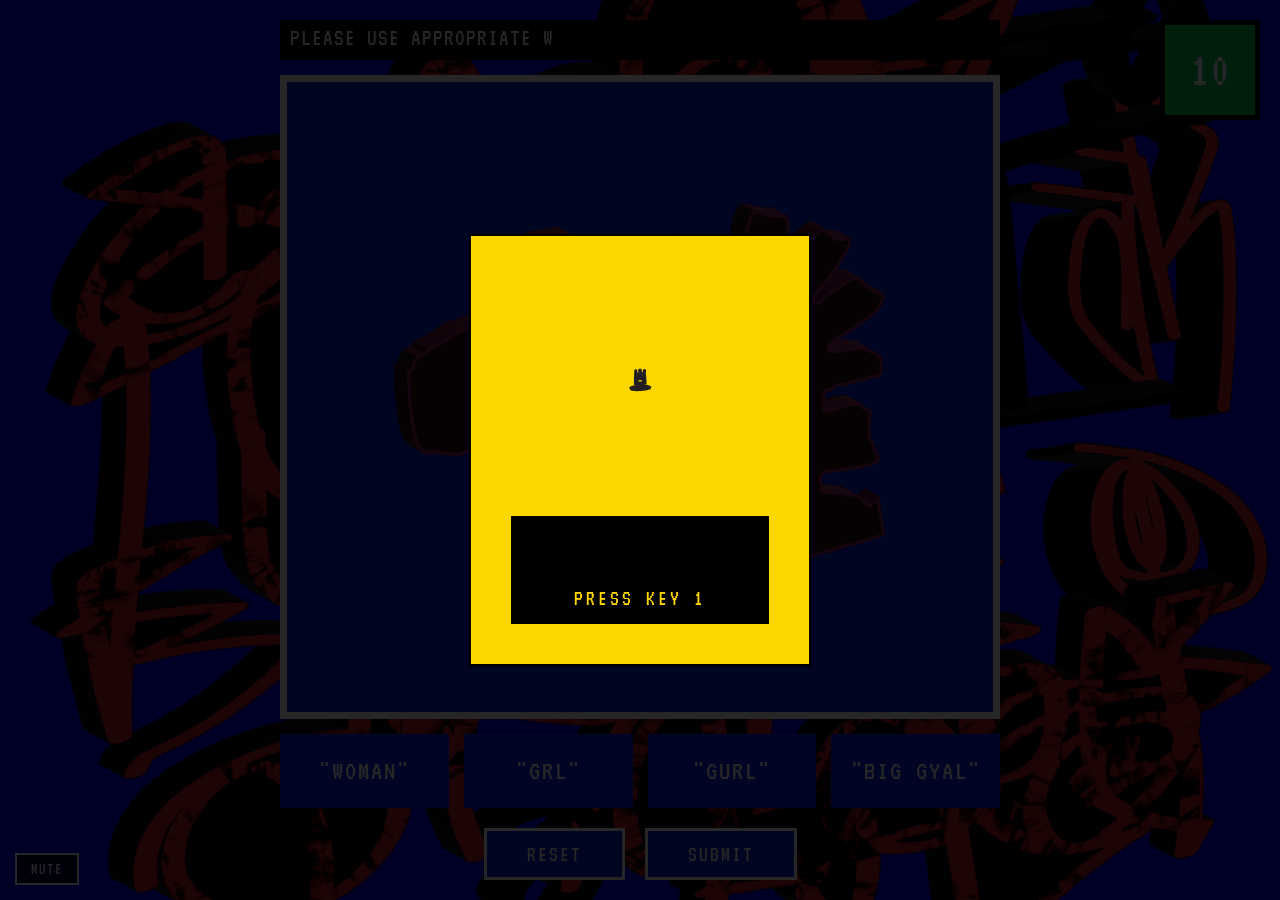
==== index.html @ 316225ae "Add entry screen with 3D1.svg and key 1 to start, remove alert Co-Authored-By: Claude Sonnet 4.6 <no" ====
<!DOCTYPE html>
<html lang="en">
    <head>
        <meta charset="UTF-8">
        <meta name="viewport" content="width=device-width, initial-scale=1.0">
        <title>LAAT LABS PoE</title>

        <!-- VT323 = retro terminal/pixelated font from Google Fonts -->
        <link rel="preconnect" href="https://fonts.googleapis.com">
        <link rel="preconnect" href="https://fonts.gstatic.com" crossorigin>
        <link href="https://fonts.googleapis.com/css2?family=VT323&display=swap" rel="stylesheet">

        <link rel="stylesheet" href="styles.css">
    </head>
    <body>

        <!-- Entry screen — shown on load before how-to-play -->
        <div id="entry-modal" class="modal-overlay active">
            <div class="how-to-play-box floating">
                <img src="./IMAGES/3D1.svg" alt="Enter" class="entry-svg">
                <button id="entry-start" class="htp-continue-btn">
                    <img src="./IMAGES/3.png" alt="Key 1" class="htp-btn-img">
                    PRESS KEY 1
                </button>
            </div>
        </div>

        <!-- Game Over overlay -->
        <div id="game-over" class="modal-overlay">
            <div class="game-over-content">
                <h1>GAME OVER</h1>
                <p>RESTARTING IN <span id="game-over-countdown">4</span>...</p>
                <button id="game-over-enter" class="key2-btn"><img src="./IMAGES/4.png" alt="Key 4" class="key2-btn-img">PRESS KEY 4</button>
            </div>
        </div>

        <!-- Completion survey overlay — shown after Phase 3 -->
        <div id="completion-modal" class="modal-overlay">
            <div class="completion-box">
                <h2>CONGRATULATIONS — YOU HAVE COMPLETED THE TEST</h2>
                <p class="completion-subtitle">What have you experienced? (Select all that apply)</p>
                <label class="completion-check"><input type="checkbox" value="assumptions"> I noticed my assumptions about "appropriate" language</label>
                <label class="completion-check"><input type="checkbox" value="vernacular"> I learned about Afro-Caribbean vernacular expressions</label>
                <label class="completion-check"><input type="checkbox" value="symbols"> I connected ancient symbols to contemporary language</label>
                <label class="completion-check"><input type="checkbox" value="rules"> I experienced how rules can limit meaning</label>
                <label class="completion-check"><input type="checkbox" value="freedom"> I felt the difference between constraint and freedom</label>
                <label class="completion-check"><input type="checkbox" value="other"> Other: <input type="text" id="completion-other" placeholder="Type here..."></label>
                <p class="completion-statement">This is decolonial knowledge creation in practice.</p>
                <p class="completion-statement">Your responses contribute to research on Afro-Caribbean vernacular using Language As Technology.</p>
                <p class="completion-statement">Thank you for participating.</p>
                <p class="completion-citation">— Research conducted under Rhyan Jordan's Language As A Technology dissertation using Mavhunga's theory in "What Do Science, Technology, and Innovation Mean from Africa?" (2017)</p>
                <button id="completion-submit" class="key2-btn"><img src="./IMAGES/2.png" alt="Key 2" class="key2-btn-img">PRESS KEY 2 TO SUBMIT</button>
            </div>
        </div>

        <!-- Restart popup — after completion survey -->
        <div id="restart-modal" class="modal-overlay">
            <div class="how-to-play-box floating">
                <p>PRESS KEY 2 TO RESTART THE GAME</p>
                <button id="restart-enter" class="htp-continue-btn"><img src="./IMAGES/2.png" alt="Key 2" class="htp-btn-img">PRESS KEY 2</button>
            </div>
        </div>

        <!-- Main page container — everything sits inside this blue box -->
        <div class="container">

            <!-- Timer box -->
            <div id="timer-box" class="timer-box">10</div>

            <!-- Typewriter animated heading at the top of the page -->
            <div class="typewriter" id="typewriter"></div>

            <!-- White-bordered image container — empty for now, user will add image later -->
            <div class="image-container" id="image-container">
                <img src="./IMAGES/SYM.8.png" alt="Symbol">
            </div>

            <!-- 4 word choice cells — user selects one to describe the image -->
            <div class="choices" id="choices">
                <div class="cell" data-word="WOMAN">"WOMAN"</div>
                <div class="cell" data-word="GRL">"GRL"</div>
                <div class="cell" data-word="GURL">"GURL"</div>
                <div class="cell" data-word="BIG GYAL">"BIG GYAL"</div>
            </div>

            <!-- Reset and Submit buttons — white outline, no fill -->
            <div class="controls" id="controls">
                <button id="reset">RESET</button>
                <button id="submit">SUBMIT</button>
            </div>

        </div>

        <!-- Transition popup — modal overlay between phases -->
        <div id="transition-modal" class="modal-overlay">
            <div class="how-to-play-box floating">
                <p id="transition-text">PRESS KEY 2 TO CONTINUE</p>
                <button id="transition-enter" class="htp-continue-btn"><img src="./IMAGES/2.png" alt="Key 2" class="htp-btn-img">PRESS KEY 2</button>
            </div>
        </div>

        <!-- "Why?" popup — asks user to explain their choice (all phases) -->
        <div id="why-modal" class="modal-overlay">
            <div class="how-to-play-box" style="position: relative;">
                <h2>WHY?</h2>
                <p id="why-question">WHY DID YOU CHOOSE THIS WORD?</p>
                <div class="why-choices" id="why-choices">
                    <div class="why-cell" data-reason="BECAUSE IT WAS COOL"><img src="./IMAGES/3.png" alt="Key 1" class="why-key-symbol">"BECAUSE IT WAS COOL"</div>
                    <div class="why-cell" data-reason="BECAUSE I LOVE BLACK CULTURE"><img src="./IMAGES/4.png" alt="Key 2" class="why-key-symbol">"BECAUSE I LOVE BLACK CULTURE"</div>
                    <div class="why-cell" data-reason="I SAID WHAT I SAID"><img src="./IMAGES/2.png" alt="Key 3" class="why-key-symbol">"I SAID WHAT I SAID"</div>
                    <div class="why-cell" data-reason="I DON'T GIVE A SHIT"><img src="./IMAGES/1.png" alt="Key 4" class="why-key-symbol">"I DON'T GIVE A SHIT"</div>
                </div>
                <p class="why-controller-hint"><b>DOUBLE PRESS</b> THE SYMBOL TO SUBMIT YOUR CHOICE</p>
                <button id="why-submit" class="htp-continue-btn"><img src="./IMAGES/2.png" alt="Key 2" class="htp-btn-img">DOUBLE PRESS TO SUBMIT</button>
            </div>
        </div>

        <!-- Critique popup — red box, dynamic content based on user's choice + reasoning -->
        <div id="critique-modal" class="modal-overlay">
            <div class="critique-box">
                <p class="critique-heading" id="critique-heading">YOU HAVE BEEN COMPROMISED!</p>
                <div id="critique-body"></div>
                <button id="critique-close" class="key2-btn"><img src="./IMAGES/4.png" alt="Key 4" class="key2-btn-img">PRESS KEY 4</button>
            </div>
        </div>

        <!-- How to Play overlay — shown on page load -->
        <div id="how-to-play" class="modal-overlay">
            <div class="how-to-play-box floating">
                <h2>HOW TO PLAY</h2>
                <p>SELECT THE <b>WORDS</b> YOU <b><u>PERSONALLY</u></b> WOULD USE TO DESCRIBE THE IMAGE DISPLAYED THEN PRESS "<b>SUBMIT</b>"</p>
                <p>YOU HAVE <b>10 SECONDS</b> TO MAKE YOUR CHOICE BEFORE TIME RUNS OUT!</p>
                <p>PRESS "<b>RESET</b>" IF YOU CHANGE YOUR MIND BEFORE SUBMITTING</p>
                <p>SELECT THE <b>SYMBOL ON THE KEYBOARD</b></p>
                <div class="htp-key-symbols">
                    <div class="htp-key-cell"><img src="./IMAGES/3.png" alt="Key 1"></div>
                    <div class="htp-key-cell"><img src="./IMAGES/4.png" alt="Key 2"></div>
                    <div class="htp-key-cell"><img src="./IMAGES/2.png" alt="Key 3"></div>
                    <div class="htp-key-cell"><img src="./IMAGES/1.png" alt="Key 4"></div>
                </div>
                <p><b>DOUBLE PRESS</b> THE SYMBOL TO SELECT YOUR OPTION<span id="htp-dots"></span></p>
                <button id="htp-close" class="modal-close htp-continue-btn">
                    <img src="./IMAGES/2.png" alt="Key 2" class="htp-btn-img">
                    PRESS KEY 2
                </button>
            </div>
        </div>

        <!-- Phase 3 How to Play overlay -->
        <div id="how-to-play-p3" class="modal-overlay">
            <div class="how-to-play-box floating">
                <h2>HOW TO PLAY</h2>
                <p>SELECT A <b>SYMBOL</b> — THE PROVERB WILL <b>STOP</b> ON THE ONE DISPLAYED. THEN PRESS "<b>SUBMIT</b>"</p>
                <p>YOU HAVE <b>15 SECONDS</b> TO MAKE YOUR CHOICE BEFORE TIME RUNS OUT!</p>
                <p>PRESS "<b>RESET</b>" TO CHANGE YOUR SYMBOL AND SEE A <b>DIFFERENT PROVERB</b></p>
                <p>SELECT THE <b>SYMBOL ON THE KEYBOARD</b></p>
                <div class="htp-key-symbols">
                    <div class="htp-key-cell"><img src="./IMAGES/3.png" alt="Key 1"></div>
                    <div class="htp-key-cell"><img src="./IMAGES/4.png" alt="Key 2"></div>
                    <div class="htp-key-cell"><img src="./IMAGES/2.png" alt="Key 3"></div>
                    <div class="htp-key-cell"><img src="./IMAGES/1.png" alt="Key 4"></div>
                </div>
                <p><b>DOUBLE PRESS</b> THE SYMBOL TO SELECT YOUR OPTION<span id="htp-dots-p3"></span></p>
                <button id="htp-close-p3" class="htp-continue-btn">
                    <img src="./IMAGES/2.png" alt="Key 2" class="htp-btn-img">
                    PRESS KEY 2
                </button>
            </div>
        </div>

        <!-- Mute/unmute button -->
        <button id="mute-btn" class="mute-btn">MUTE</button>

        <!-- SoundCloud hidden player — autoplay on first interaction -->
        <iframe id="sc-player" width="100%" height="166" scrolling="no" frameborder="no" allow="autoplay" src="https://w.soundcloud.com/player/?url=https%3A//soundcloud.com/rhyanrhyanart/sets/laat-labs&auto_play=false&hide_related=true&show_comments=false&show_user=false&show_reposts=false&show_teaser=false" style="position:absolute;top:-9999px;left:-9999px;"></iframe>

        <script src="https://w.soundcloud.com/player/api.js"></script>
        <script src="main.js"></script>
    </body>
</html>
---- styles.css ----
/* ============================================================
   V2 WORD SELECTION TEST — STYLES
   Theme: Windows PC terminal / Blue Screen of Death / retro
   ============================================================ */

/* Universal reset — removes default margins/padding on all elements.
   box-sizing: border-box = padding and borders included inside element width/height. */
* {
    margin: 0;
    padding: 0;
    box-sizing: border-box;
}

/* body — full page royal blue background (#0026ff).
   Flexbox centres the container both horizontally and vertically.
   VT323 font gives the retro terminal / Blue Screen of Death aesthetic. */
body {
    font-family: 'VT323', monospace;
    background-color: #001fcb;
    background-image: url('./IMAGES/2x/1@2x.png');
    background-size: cover;
    background-position: center;
    background-repeat: no-repeat;
    display: flex;
    justify-content: center;
    align-items: center;
    height: 100vh;
    overflow: hidden;
}

/* .container — the main content wrapper.
   Blue background matches the body so it blends in seamlessly.
   max-width stops it stretching too wide on large screens.
   padding gives breathing room inside. */
.container {
    background: transparent;
    padding: 20px 40px;
    text-align: center;
    max-width: 800px;
    width: 90%;
    height: 100vh;
    display: flex;
    flex-direction: column;
    justify-content: space-between;
}

/* .typewriter — the animated heading text at the top of the page.
   White text, large font size for readability.
   min-height stops the layout from jumping as text types in.
   text-align left to match a terminal cursor feel. */
.typewriter {
    color: white;
    font-size: 24px;
    min-height: 40px;
    margin-bottom: 15px;
    text-align: left;
    letter-spacing: 1px;
    background: black;
    display: inline-block;
    padding: 6px 10px;
    flex-shrink: 0;
}

/* .image-container — large white-bordered box for the image placeholder.
   7px solid white border with NO fill (transparent background).
   User will place their illustration inside this box later.
   min-height gives it visible size even when empty. */
.image-container {
    border: 7px solid white;
    background: #0021dc;
    flex: 1;
    min-height: 0;
    margin: 0 auto 15px auto;
    width: 100%;
    display: flex;
    justify-content: center;
    align-items: center;
    overflow: hidden;
}

/* Screen shake animation — rapid horizontal jitter for wrong answer feedback */
@keyframes shake {
    0%, 100% { transform: translateX(0); }
    10%, 30%, 50%, 70%, 90% { transform: translateX(-8px); }
    20%, 40%, 60%, 80% { transform: translateX(8px); }
}

.shake {
    animation: shake 0.5s ease-in-out;
}

/* Error flash — centred "ERROR" text that fades out */
.error-flash {
    position: fixed;
    top: 50%;
    left: 50%;
    transform: translate(-50%, -50%);
    font-family: 'VT323', monospace;
    font-size: 80px;
    color: #c90808;
    background: black;
    padding: 20px 60px;
    border: 4px solid #c90808;
    z-index: 200;
    letter-spacing: 10px;
    animation: fadeOut 1.2s ease-out forwards;
}

@keyframes fadeOut {
    0% { opacity: 1; }
    70% { opacity: 1; }
    100% { opacity: 0; }
}

/* Floating animation — gentle bob up and down */
@keyframes float {
    0%, 100% { transform: translateY(0); }
    50% { transform: translateY(-10px); }
}

/* Floating class — reusable bob animation for popup boxes */
.floating {
    animation: float 3s ease-in-out infinite;
}

/* If an image is placed inside the container, make it fill the space */
.image-container img {
    max-width: 100%;
    max-height: 100%;
    object-fit: contain;
    animation: float 3s ease-in-out infinite;
}

.center-text {
    font-family: 'VT323', monospace;
    font-size: 8vw;
    color: #c90808;
    text-align: center;
    letter-spacing: 3px;
    padding: 20px;
    line-height: 1.1;
    width: 100%;
    overflow: hidden;
}


/* .choices — holds the 4 word option cells in a horizontal row.
   CSS Grid with 4 equal columns and a gap between each cell.
   margin-bottom adds space before the buttons below. */
.choices {
    display: grid;
    grid-template-columns: repeat(4, 1fr);
    gap: 15px;
    margin-bottom: 15px;
    flex-shrink: 0;
}

/* .cell — each clickable word option cell.
   Blue background matching the page, white text.
   Padding gives space around the word text inside.
   border: 3px solid transparent = reserves space for the selected border
   so the layout doesn't shift when a cell is selected.
   cursor: pointer = hand icon on hover to show it's clickable.
   transition = smooth animation when border/background changes. */
.cell {
    background: #0026ff;
    color: white;
    font-size: 28px;
    padding: 20px 10px;
    border: 3px solid transparent;
    cursor: pointer;
    transition: all 0.2s;
    text-align: center;
    letter-spacing: 2px;
}

.cell img {
    max-width: 100%;
    max-height: 120px;
    object-fit: contain;
    animation: float 3s ease-in-out infinite;
}

/* .cell:hover — light border on hover gives visual feedback
   that the cell is interactive before clicking. */
.cell:hover {
    border-color: rgba(255, 255, 0, 0.5);
}

/* .cell.selected — when a cell is clicked/selected,
   a solid yellow border highlights it to show the user's choice.
   Only one cell can be selected at a time (handled by JS). */
.cell.selected {
    border: 3px solid yellow;
}

/* .controls — wrapper around the Reset and Submit buttons.
   Flexbox centres the buttons horizontally with a gap between them. */
.controls {
    display: flex;
    justify-content: center;
    gap: 20px;
    margin-top: 5px;
    flex-shrink: 0;
}

/* button — base styles for Reset and Submit buttons.
   White outline (3px border), NO fill (transparent background).
   White text in the terminal font to match the retro theme.
   Padding gives clickable area, cursor: pointer shows it's interactive. */
button {
    font-family: 'VT323', monospace;
    font-size: 22px;
    padding: 12px 40px;
    background: #0021dc;
    color: white;
    border: 3px solid white;
    cursor: pointer;
    letter-spacing: 2px;
    transition: all 0.2s;
}

/* button:hover — inverts colours on hover: white fill with blue text.
   Gives clear visual feedback that the button is about to be clicked. */
button:hover {
    background: white;
    color: #0026ff;
}

/* ============================================================
   MODAL OVERLAY STYLES
   Same pattern as V1 — hidden by default, toggled via .active class
   ============================================================ */

/* .modal-overlay — full-screen dark backdrop behind the popup.
   Hidden by default (display: none), fixed positioning covers the whole viewport.
   rgba(0,0,0,0.85) = black at 85% opacity so the page is slightly visible behind.
   z-index: 100 = sits on top of all other elements. */
.modal-overlay {
    display: none;
    position: fixed;
    top: 0;
    left: 0;
    width: 100%;
    height: 100%;
    background: rgba(0, 0, 0, 0.85);
    justify-content: center;
    align-items: center;
    z-index: 100;
}

/* .modal-overlay.active — when JavaScript adds the 'active' class,
   switches from display: none to display: flex, making the overlay visible
   and centering the modal box using justify-content and align-items. */
.modal-overlay.active {
    display: flex;
}

/* .modal — the popup box inside the overlay.
   Dark background with white text, padded, rounded corners.
   max-width stops it getting too wide on big screens.
   line-height: 1.7 = readable spacing between lines.
   Red border matches the critique/warning theme. */
.modal {
    background: #1a1a1a;
    color: #fff;
    font-family: 'VT323', monospace;
    padding: 40px;
    border-radius: 10px;
    max-width: 550px;
    text-align: left;
    line-height: 1.7;
    border: 2px solid #c90808;
}

/* .modal-heading — the bold red title at the top of the modal.
   Larger font and red colour make it stand out as a warning/statement. */
.modal-heading {
    font-size: 26px;
    font-weight: bold;
    margin-bottom: 20px;
    color: #c90808;
}

/* .modal p — paragraph text inside the modal.
   Spacing between paragraphs, transparent background
   so the dark modal background shows through. */
.modal p {
    margin-bottom: 15px;
    background: transparent;
    font-size: 18px;
}

/* .modal-citation — the Mavhunga quote attribution.
   Italic, smaller, grey text to visually separate it from the main message. */
.modal-citation {
    font-style: italic;
    color: #aaa;
    margin-top: 20px;
    font-size: 16px;
}

/* .modal-close — the Close button inside the modal.
   Full width, red background to match the border/warning theme. */
.modal-close {
    margin-top: 20px;
    background: #c90808;
    color: white;
    display: block;
    width: 100%;
    border-color: #c90808;
}

/* .modal-close:hover — darker red on hover for feedback. */
.modal-close:hover {
    background: #a00606;
    color: white;
    border-color: #a00606;
}

/* ============================================================
   HOW TO PLAY — yellow instruction box on page load
   ============================================================ */

.how-to-play-box {
    background: #FFD700;
    color: #000;
    font-family: 'VT323', monospace;
    padding: 40px;
    max-width: 550px;
    text-align: center;
    line-height: 1.8;
    border: 2px solid #000;
}

.how-to-play-box h2 {
    font-size: 30px;
    margin-bottom: 25px;
    letter-spacing: 3px;
}

.why-x {
    position: absolute;
    top: 10px;
    right: 15px;
    font-size: 30px;
    cursor: pointer;
    color: #000;
    line-height: 1;
}

.why-x:hover {
    color: #c90808;
}

.how-to-play-box p {
    font-size: 20px;
    margin-bottom: 20px;
    letter-spacing: 1px;
}

.why-choices {
    display: grid;
    grid-template-columns: repeat(2, 1fr);
    grid-template-rows: repeat(2, 1fr);
    grid-auto-flow: column;
    gap: 10px;
    margin: 15px 0;
}

.why-cell {
    background: #0026ff;
    color: white;
    font-family: 'VT323', monospace;
    font-size: 22px;
    padding: 20px 10px;
    border: 3px solid transparent;
    cursor: pointer;
    transition: all 0.2s;
    text-align: center;
    letter-spacing: 2px;
}

.why-cell:hover {
    border-color: rgba(255, 255, 0, 0.5);
}

.why-cell.selected {
    border: 3px solid yellow;
}

.how-to-play-box button {
    margin-top: 15px;
    background: #000;
    color: #FFD700;
    border: 3px solid #000;
    font-size: 22px;
    padding: 12px 60px;
    letter-spacing: 3px;
}

.how-to-play-box button:hover {
    background: #FFD700;
    color: #000;
    border-color: #000;
}

.htp-key-symbols {
    display: flex;
    justify-content: center;
    gap: 8px;
    margin: 12px 0;
}

.htp-key-cell {
    border: 2px solid #000;
    padding: 6px;
    flex: 1;
    text-align: center;
    background: #FFD700;
}

.htp-key-cell img {
    max-width: 100%;
    max-height: 55px;
    object-fit: contain;
    mix-blend-mode: multiply;
}

.entry-svg {
    max-width: 100%;
    max-height: 220px;
    display: block;
    margin: 0 auto 20px;
}

.htp-continue-btn {
    display: flex;
    flex-direction: column;
    align-items: center;
    gap: 6px;
    padding: 12px 40px;
}

.htp-btn-img {
    max-height: 50px;
    object-fit: contain;
    mix-blend-mode: multiply;
}

.why-key-symbol {
    max-height: 40px;
    max-width: 100%;
    object-fit: contain;
    display: block;
    margin: 0 auto 5px;
    mix-blend-mode: screen;
}

.why-controller-hint {
    font-size: 18px;
    margin: 10px 0 5px;
    letter-spacing: 1px;
}

.key-symbol {
    max-height: 45px;
    max-width: 100%;
    object-fit: contain;
    display: block;
    margin: 0 auto 6px;
    mix-blend-mode: screen;
    animation: none !important;
}

/* ============================================================
   CRITIQUE BOX — red popup with dynamic content
   ============================================================ */

.critique-box {
    background: #FFD700;
    color: #000;
    font-family: 'VT323', monospace;
    padding: 40px;
    max-width: 550px;
    text-align: left;
    line-height: 1.7;
    border: 3px solid #000;
}

.critique-heading {
    font-size: 28px;
    font-weight: bold;
    margin-bottom: 20px;
    text-align: center;
    letter-spacing: 2px;
}

.critique-box p {
    margin-bottom: 15px;
    font-size: 18px;
}

.critique-box button {
    margin-top: 20px;
    background: #000;
    color: #FFD700;
    display: block;
    width: 100%;
    border: 3px solid #000;
    font-size: 22px;
    padding: 12px 40px;
    font-family: 'VT323', monospace;
    cursor: pointer;
    letter-spacing: 2px;
    transition: all 0.2s;
}

.critique-box button:hover {
    background: #FFD700;
    color: #000;
    border-color: #000;
}



/* key2-btn — used on game-over, critique, completion buttons */
.key2-btn {
    display: flex;
    flex-direction: column;
    align-items: center;
    gap: 6px;
    cursor: pointer;
    font-family: 'VT323', monospace;
    letter-spacing: 2px;
    transition: all 0.2s;
}

.key2-btn-img {
    max-height: 45px;
    object-fit: contain;
    mix-blend-mode: multiply;
}

/* ============================================================
   MUTE BUTTON — bottom left corner
   ============================================================ */

.mute-btn {
    position: fixed;
    bottom: 15px;
    left: 15px;
    z-index: 60;
    font-family: 'VT323', monospace;
    font-size: 16px;
    padding: 6px 14px;
    background: rgba(0, 0, 0, 0.7);
    color: white;
    border: 2px solid white;
    cursor: pointer;
    letter-spacing: 2px;
    transition: all 0.2s;
}

.mute-btn:hover {
    background: white;
    color: #000;
}

/* ============================================================
   TIMER BOX — top right square countdown
   ============================================================ */

.timer-box {
    position: fixed;
    top: 20px;
    right: 20px;
    width: 100px;
    height: 100px;
    background: #00c853;
    border: 5px solid #000;
    font-family: 'VT323', monospace;
    font-size: 50px;
    color: white;
    display: flex;
    justify-content: center;
    align-items: center;
    z-index: 50;
    transition: background 0.3s ease;
}

.timer-box.orange {
    background: #ff9800;
}

.timer-box.red {
    background: #c90808;
}

.timer-box.black {
    background: #000;
}

.timer-box.hidden {
    display: none;
}

/* ============================================================
   GAME OVER — full black screen with red text
   ============================================================ */

#game-over {
    background: #000;
}

.game-over-content {
    text-align: center;
    font-family: 'VT323', monospace;
}

.game-over-content h1 {
    font-size: 10vw;
    color: #c90808;
    letter-spacing: 10px;
    margin-bottom: 30px;
}

.game-over-content p {
    font-size: 28px;
    color: #c90808;
    margin-bottom: 30px;
    letter-spacing: 3px;
}

.game-over-content button {
    background: #c90808;
    color: #000;
    border: 3px solid #c90808;
    font-size: 28px;
    padding: 15px 60px;
    letter-spacing: 3px;
}

.game-over-content button:hover {
    background: #000;
    color: #c90808;
    border-color: #c90808;
}

/* ============================================================
   COMPLETION SURVEY — end of game feedback form
   ============================================================ */

.completion-box {
    background: #FFD700;
    color: #000;
    font-family: 'VT323', monospace;
    padding: 40px;
    max-width: 600px;
    width: 90%;
    text-align: left;
    line-height: 1.6;
    border: 3px solid #000;
    max-height: 90vh;
    overflow-y: auto;
}

.completion-box h2 {
    font-size: 26px;
    text-align: center;
    margin-bottom: 25px;
    letter-spacing: 2px;
}

.completion-subtitle {
    font-size: 20px;
    margin-bottom: 20px;
    font-weight: bold;
}

.completion-check {
    display: block;
    font-size: 18px;
    margin-bottom: 12px;
    cursor: pointer;
    padding-left: 5px;
}

.completion-check input[type="checkbox"] {
    margin-right: 10px;
    transform: scale(1.3);
    cursor: pointer;
    accent-color: #000;
}

.completion-check input[type="text"] {
    font-family: 'VT323', monospace;
    font-size: 18px;
    border: 2px solid #000;
    background: #fff;
    padding: 4px 8px;
    width: 60%;
    outline: none;
}

.completion-statement {
    font-size: 18px;
    margin-top: 15px;
    margin-bottom: 5px;
    font-style: italic;
}

.completion-citation {
    font-size: 15px;
    margin-top: 20px;
    margin-bottom: 10px;
    line-height: 1.5;
    color: #333;
}

.completion-box button {
    margin-top: 20px;
    background: #000;
    color: #FFD700;
    display: block;
    width: 100%;
    border: 3px solid #000;
    font-size: 22px;
    padding: 12px 40px;
    font-family: 'VT323', monospace;
    cursor: pointer;
    letter-spacing: 2px;
    transition: all 0.2s;
}

.completion-box button:hover {
    background: #FFD700;
    color: #000;
    border-color: #000;
}

/* ============================================================
   PHASE 3 THEME — override colours when body has .phase-3 class
   Edit these values to customise Phase 3 appearance
   ============================================================ */

.phase-3 .image-container {
    border-color: white;
    background: #000000;
    transition: background 0.5s ease;
}

.phase-3 .cell {
    background: #0026ff;
    color: white;
    border-color: transparent;
}

.phase-3 .cell:hover {
    border-color: rgba(0, 0, 0, 0.836);
}

.phase-3 .cell.selected {
    border-color: rgb(0, 60, 255);
}

.phase-3 button {
    background:  #000000;
    color: white;
    border-color: white;
}

.phase-3 button:hover {
    background: white;
    color: #0026ff;
}

/* ============================================================
   MOBILE RESPONSIVE
   ============================================================ */

/* Mobile phones */
@media (max-width: 600px) {
    .container {
        padding: 5px 8px;
        width: 100%;
        height: 100vh;
        height: 100dvh;
        justify-content: stretch;
    }

    /* Reorder: timer → image → typewriter → cells → buttons */
    .typewriter {
        order: 3;
        font-size: 11px;
        min-height: 18px;
        margin-bottom: 5px;
        margin-top: 0;
        padding: 3px 6px;
    }

    .image-container {
        order: 2;
        margin-bottom: 5px;
        border-width: 4px;
        flex: 1 1 0;
        min-height: 0;
        max-height: 50dvh;
        max-height: 50vh;
    }

    .center-text {
        font-size: 7vw;
        padding: 6px;
    }

    .choices {
        order: 4;
        grid-template-columns: repeat(2, 1fr);
        gap: 5px;
        margin-bottom: 5px;
    }

    .cell {
        font-size: 16px;
        padding: 14px 6px;
        letter-spacing: 1px;
        border-width: 2px;
    }

    .cell img {
        max-height: 55px;
    }

    .cell.selected {
        border-width: 2px;
    }

    .controls {
        order: 5;
        gap: 10px;
        margin-top: 8px;
        margin-bottom: 10px;
    }

    button {
        font-size: 18px;
        padding: 12px 30px;
        border-width: 3px;
    }

    /* Timer — inline above image, not fixed */
    .timer-box {
        position: static;
        order: 1;
        width: 100%;
        height: 40px;
        font-size: 24px;
        border-width: 3px;
        margin-bottom: 5px;
    }

    .error-flash {
        font-size: 40px;
        padding: 12px 25px;
        letter-spacing: 5px;
    }

    .game-over-content h1 {
        font-size: 15vw;
        letter-spacing: 5px;
    }

    .game-over-content p {
        font-size: 20px;
    }

    .game-over-content button {
        font-size: 20px;
        padding: 10px 40px;
    }

    /* Modal popups — fit on small screens */
    .how-to-play-box {
        padding: 20px 15px;
        max-width: 90%;
    }

    .how-to-play-box h2 {
        font-size: 22px;
        margin-bottom: 15px;
    }

    .how-to-play-box p {
        font-size: 15px;
        margin-bottom: 12px;
    }

    .why-choices {
        gap: 6px;
        margin: 10px 0;
        grid-auto-flow: column;
    }

    .why-cell {
        font-size: 14px;
        padding: 14px 6px;
        letter-spacing: 1px;
    }

    .how-to-play-box button {
        font-size: 18px;
        padding: 8px 40px;
    }

    .critique-box {
        padding: 20px 15px;
        max-width: 90%;
    }

    .critique-heading {
        font-size: 20px;
        margin-bottom: 12px;
    }

    .critique-box p {
        font-size: 15px;
        margin-bottom: 10px;
    }

    .critique-box button {
        font-size: 18px;
        padding: 8px 30px;
    }

    .completion-box {
        padding: 20px 15px;
        max-width: 95%;
        max-height: 85vh;
        max-height: 85dvh;
    }

    .completion-box h2 {
        font-size: 18px;
        margin-bottom: 15px;
    }

    .completion-subtitle {
        font-size: 16px;
    }

    .completion-check {
        font-size: 14px;
        margin-bottom: 8px;
    }

    .completion-check input[type="text"] {
        font-size: 14px;
        width: 50%;
    }

    .completion-statement {
        font-size: 14px;
    }

    .completion-citation {
        font-size: 12px;
    }

    .completion-box button {
        font-size: 18px;
        padding: 8px 30px;
    }
}

/* Tablet */
@media (min-width: 601px) and (max-width: 1024px) {
    .container {
        padding: 15px 25px;
        max-width: 700px;
    }

    .typewriter {
        font-size: 20px;
    }

    .cell {
        font-size: 22px;
        padding: 15px 8px;
    }

    .cell img {
        max-height: 90px;
    }

    .timer-box {
        width: 80px;
        height: 80px;
        font-size: 40px;
    }
}

/* Short screens (landscape phones) */
@media (max-height: 500px) {
    .container {
        padding: 5px 10px;
    }

    .typewriter {
        font-size: 12px;
        min-height: 18px;
        margin-bottom: 4px;
        padding: 2px 6px;
    }

    .image-container {
        margin-bottom: 4px;
        border-width: 3px;
    }

    .choices {
        gap: 4px;
        margin-bottom: 4px;
    }

    .cell {
        padding: 6px 4px;
        font-size: 14px;
    }

    .cell img {
        max-height: 50px;
    }

    .controls {
        margin-top: 0;
    }

    button {
        padding: 4px 14px;
        font-size: 14px;
    }

    .timer-box {
        width: 45px;
        height: 45px;
        font-size: 22px;
        top: 5px;
        right: 5px;
    }
}
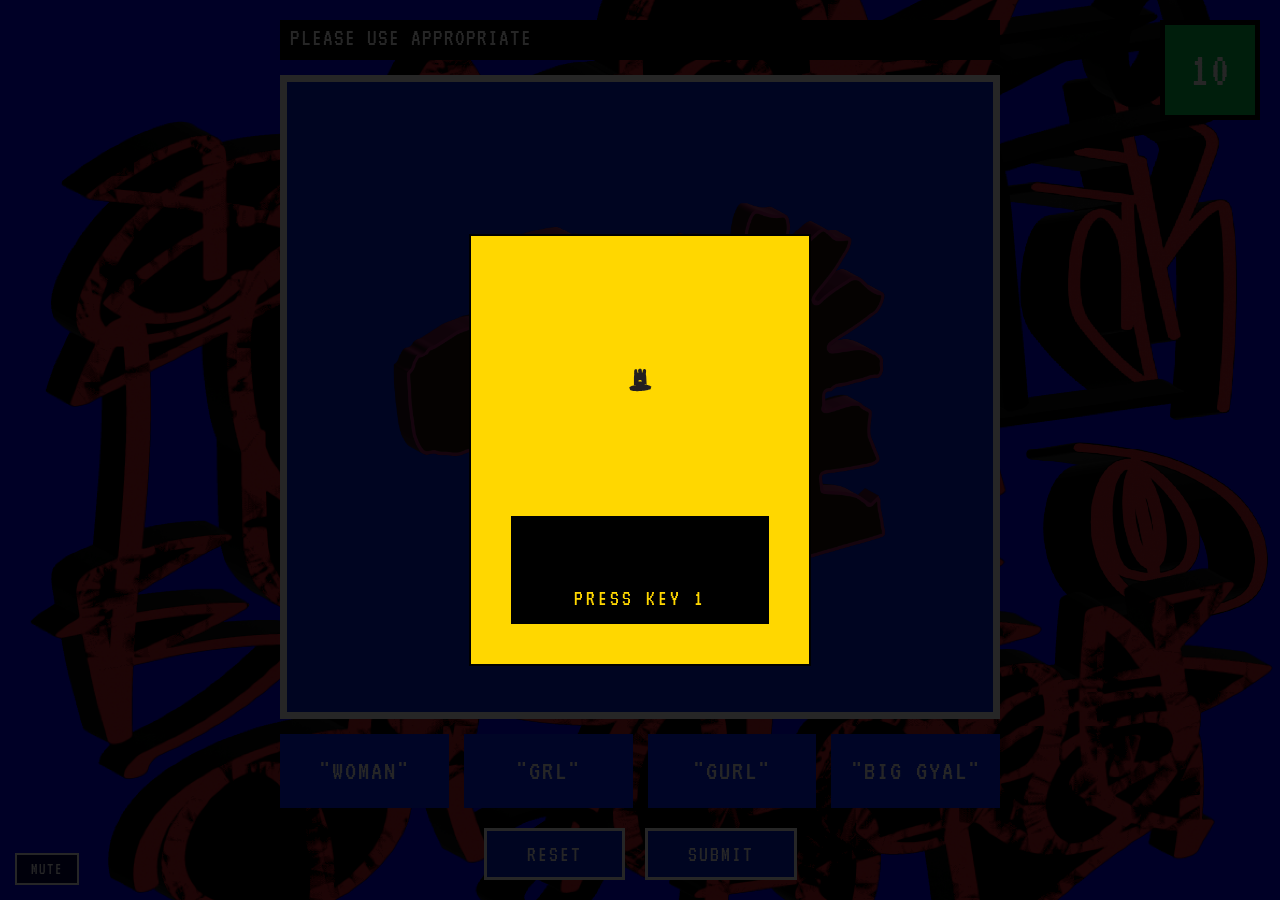
==== commit 2f21c8f1: "Add 'look in the mirror on the left' instruction to why modal Co-Authored-By: Claude Sonnet 4.6 <nor" ====
--- a/index.html
+++ b/index.html
@@ -103,6 +103,7 @@
         <div id="why-modal" class="modal-overlay">
             <div class="how-to-play-box" style="position: relative;">
                 <h2>WHY?</h2>
+                <p>LOOK IN THE MIRROR ON THE LEFT...</p>
                 <p id="why-question">WHY DID YOU CHOOSE THIS WORD?</p>
                 <div class="why-choices" id="why-choices">
                     <div class="why-cell" data-reason="BECAUSE IT WAS COOL"><img src="./IMAGES/3.png" alt="Key 1" class="why-key-symbol">"BECAUSE IT WAS COOL"</div>
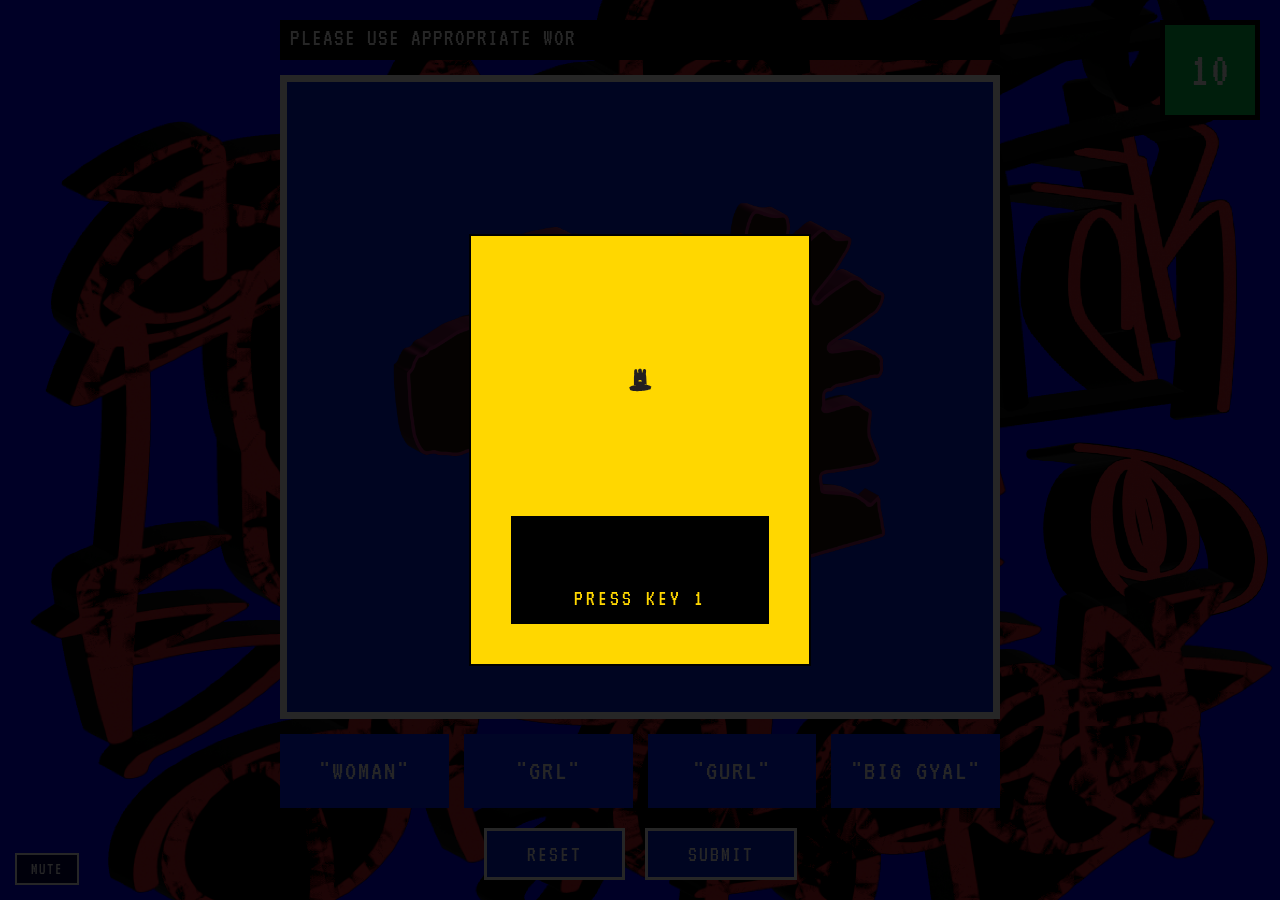
==== commit 6118db65: "Why modal: same 'look in the mirror' instruction for all phases Co-Authored-By: Claude Sonnet 4.6 <n" ====
--- a/index.html
+++ b/index.html
@@ -103,8 +103,7 @@
         <div id="why-modal" class="modal-overlay">
             <div class="how-to-play-box" style="position: relative;">
                 <h2>WHY?</h2>
-                <p>LOOK IN THE MIRROR ON THE LEFT...</p>
-                <p id="why-question">WHY DID YOU CHOOSE THIS WORD?</p>
+                <p id="why-question">LOOK IN THE MIRROR ON THE LEFT... AND SELECT AN OPTION</p>
                 <div class="why-choices" id="why-choices">
                     <div class="why-cell" data-reason="BECAUSE IT WAS COOL"><img src="./IMAGES/3.png" alt="Key 1" class="why-key-symbol">"BECAUSE IT WAS COOL"</div>
                     <div class="why-cell" data-reason="BECAUSE I LOVE BLACK CULTURE"><img src="./IMAGES/4.png" alt="Key 2" class="why-key-symbol">"BECAUSE I LOVE BLACK CULTURE"</div>
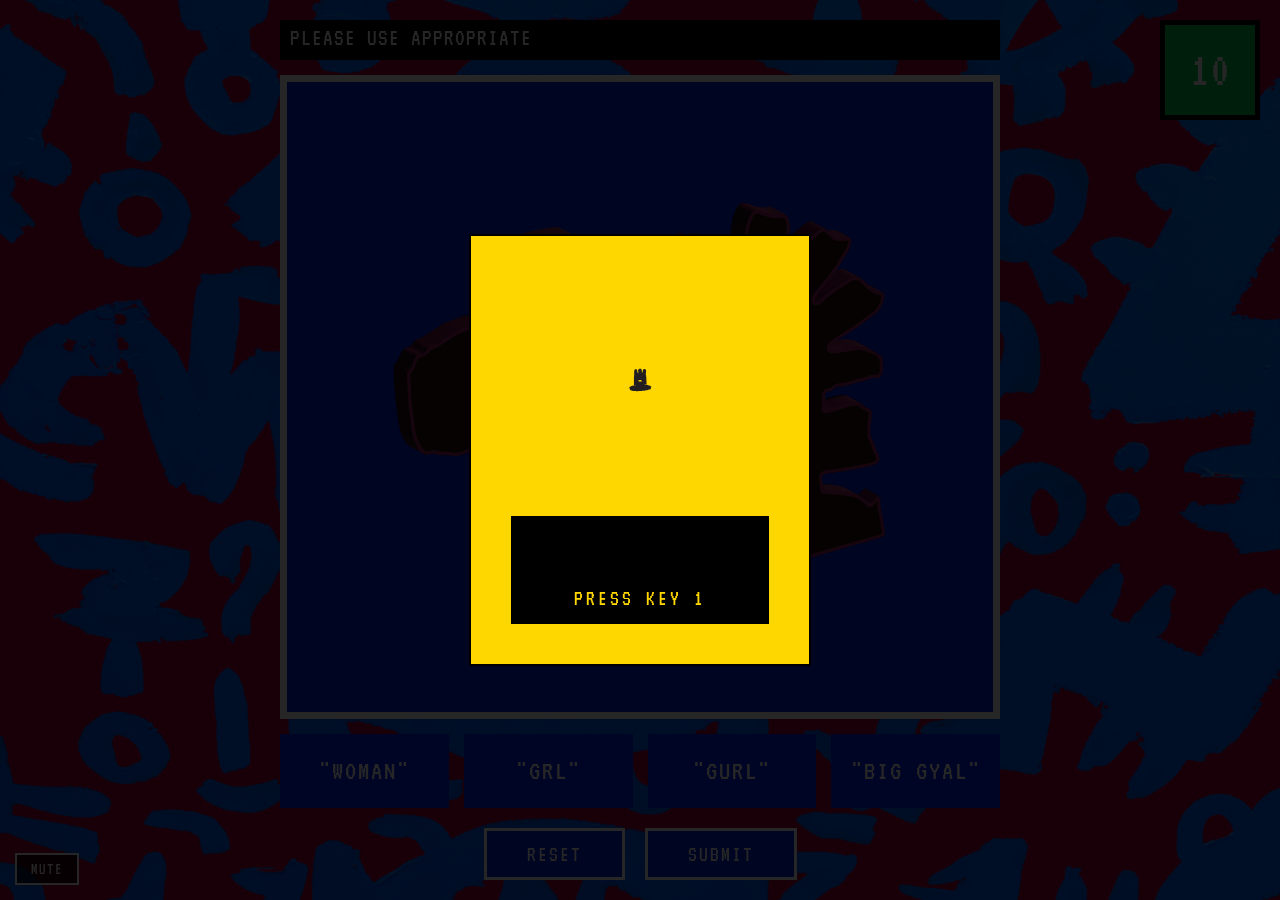
==== commit 46f45cfa: "new" ====
--- a/index.html
+++ b/index.html
@@ -27,6 +27,7 @@
 
         <!-- Game Over overlay -->
         <div id="game-over" class="modal-overlay">
+            <!-- Shown when the countdown timer hits 0 without a submitted choice — a timeout penalty, separate from the critique modal's "wrong answer" penalty -->
             <div class="game-over-content">
                 <h1>GAME OVER</h1>
                 <p>RESTARTING IN <span id="game-over-countdown">4</span>...</p>
@@ -38,18 +39,16 @@
         <div id="completion-modal" class="modal-overlay">
             <div class="completion-box">
                 <h2>CONGRATULATIONS — YOU HAVE COMPLETED THE TEST</h2>
-                <p class="completion-subtitle">What have you experienced? (Select all that apply)</p>
-                <label class="completion-check"><input type="checkbox" value="assumptions"> I noticed my assumptions about "appropriate" language</label>
-                <label class="completion-check"><input type="checkbox" value="vernacular"> I learned about Afro-Caribbean vernacular expressions</label>
-                <label class="completion-check"><input type="checkbox" value="symbols"> I connected ancient symbols to contemporary language</label>
-                <label class="completion-check"><input type="checkbox" value="rules"> I experienced how rules can limit meaning</label>
-                <label class="completion-check"><input type="checkbox" value="freedom"> I felt the difference between constraint and freedom</label>
-                <label class="completion-check"><input type="checkbox" value="other"> Other: <input type="text" id="completion-other" placeholder="Type here..."></label>
+                <p class="completion-subtitle">WHAT HAVE YOU EXPERIENCED? SELECT ALL THAT APPLY</p>
+                <div class="why-choices" id="completion-choices">
+                    <div class="completion-cell" data-value="assumptions"><img src="./IMAGES/3.png" alt="Key 1" class="why-key-symbol">I NOTICED MY ASSUMPTIONS ABOUT "APPROPRIATE" LANGUAGE</div>
+                    <div class="completion-cell" data-value="vernacular"><img src="./IMAGES/4.png" alt="Key 2" class="why-key-symbol">I LEARNED ABOUT AFRO-CARIBBEAN VERNACULAR</div>
+                    <div class="completion-cell" data-value="symbols"><img src="./IMAGES/2.png" alt="Key 3" class="why-key-symbol">I CONNECTED ANCIENT SYMBOLS TO CONTEMPORARY LANGUAGE</div>
+                    <div class="completion-cell" data-value="freedom"><img src="./IMAGES/1.png" alt="Key 4" class="why-key-symbol">I FELT THE DIFFERENCE BETWEEN CONSTRAINT AND FREEDOM</div>
+                </div>
                 <p class="completion-statement">This is decolonial knowledge creation in practice.</p>
-                <p class="completion-statement">Your responses contribute to research on Afro-Caribbean vernacular using Language As Technology.</p>
                 <p class="completion-statement">Thank you for participating.</p>
-                <p class="completion-citation">— Research conducted under Rhyan Jordan's Language As A Technology dissertation using Mavhunga's theory in "What Do Science, Technology, and Innovation Mean from Africa?" (2017)</p>
-                <button id="completion-submit" class="key2-btn"><img src="./IMAGES/2.png" alt="Key 2" class="key2-btn-img">PRESS KEY 2 TO SUBMIT</button>
+                <button id="completion-submit" class="htp-continue-btn"><img src="./IMAGES/2.png" alt="Key 2" class="htp-btn-img">PRESS KEY 2 TO SUBMIT</button>
             </div>
         </div>
 
--- a/styles.css
+++ b/styles.css
@@ -17,10 +17,11 @@
 body {
     font-family: 'VT323', monospace;
     background-color: #001fcb;
-    background-image: url('./IMAGES/2x/1@2x.png');
+    background-image: url('./IMAGES/bg.png');
     background-size: cover;
     background-position: center;
     background-repeat: no-repeat;
+    background-attachment: fixed;
     display: flex;
     justify-content: center;
     align-items: center;
@@ -457,6 +458,22 @@
     mix-blend-mode: screen;
 }
 
+.completion-cell {
+    background: #0026ff;
+    color: white;
+    font-family: 'VT323', monospace;
+    font-size: 18px;
+    padding: 14px 8px;
+    border: 3px solid transparent;
+    cursor: pointer;
+    transition: all 0.2s;
+    text-align: center;
+    letter-spacing: 1px;
+}
+
+.completion-cell:hover { border-color: rgba(255,255,0,0.5); }
+.completion-cell.selected { border: 3px solid yellow; background: #001fcc; }
+
 .why-controller-hint {
     font-size: 18px;
     margin: 10px 0 5px;
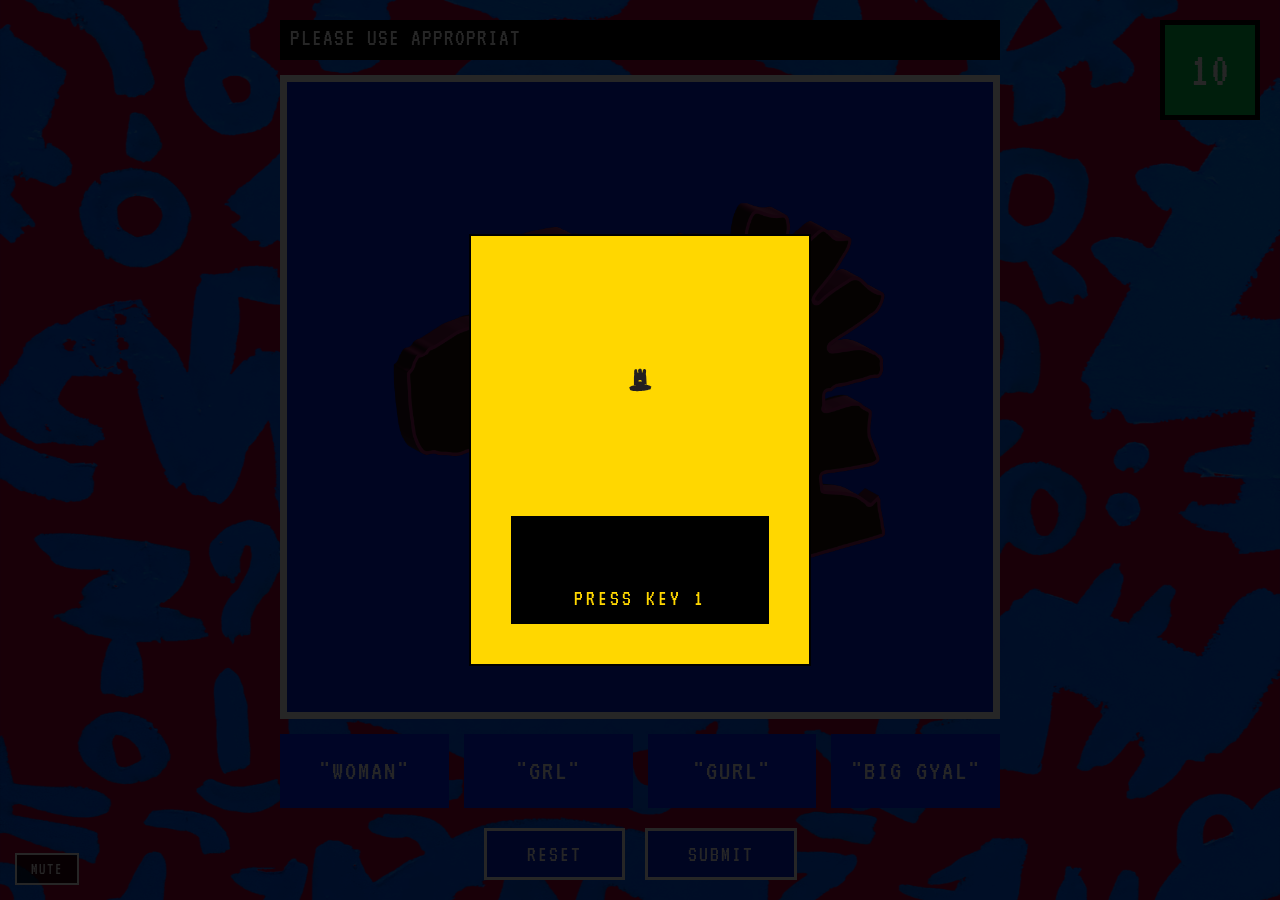
==== commit 304e006a: "carnival no changes" ====
--- a/index.html
+++ b/index.html
@@ -29,7 +29,7 @@
         <div id="game-over" class="modal-overlay">
             <!-- Shown when the countdown timer hits 0 without a submitted choice — a timeout penalty, separate from the critique modal's "wrong answer" penalty -->
             <div class="game-over-content">
-                <h1>GAME OVER</h1>
+                <h1>GAME OVER, BE QUICKER </h1>
                 <p>RESTARTING IN <span id="game-over-countdown">4</span>...</p>
                 <button id="game-over-enter" class="key2-btn"><img src="./IMAGES/4.png" alt="Key 4" class="key2-btn-img">PRESS KEY 4</button>
             </div>
@@ -138,7 +138,7 @@
                     <div class="htp-key-cell"><img src="./IMAGES/1.png" alt="Key 4"></div>
                 </div>
                 <p><b>DOUBLE PRESS</b> THE SYMBOL TO SELECT YOUR OPTION<span id="htp-dots"></span></p>
-                <button id="htp-close" class="modal-close htp-continue-btn">
+                <button id="htp-close" class="modal-close" class="htp-continue-btn">
                     <img src="./IMAGES/2.png" alt="Key 2" class="htp-btn-img">
                     PRESS KEY 2
                 </button>
@@ -160,7 +160,7 @@
                     <div class="htp-key-cell"><img src="./IMAGES/1.png" alt="Key 4"></div>
                 </div>
                 <p><b>DOUBLE PRESS</b> THE SYMBOL TO SELECT YOUR OPTION<span id="htp-dots-p3"></span></p>
-                <button id="htp-close-p3" class="htp-continue-btn">
+                <button id="htp-close-p3" class="modal-close htp-continue-btn" > 
                     <img src="./IMAGES/2.png" alt="Key 2" class="htp-btn-img">
                     PRESS KEY 2
                 </button>
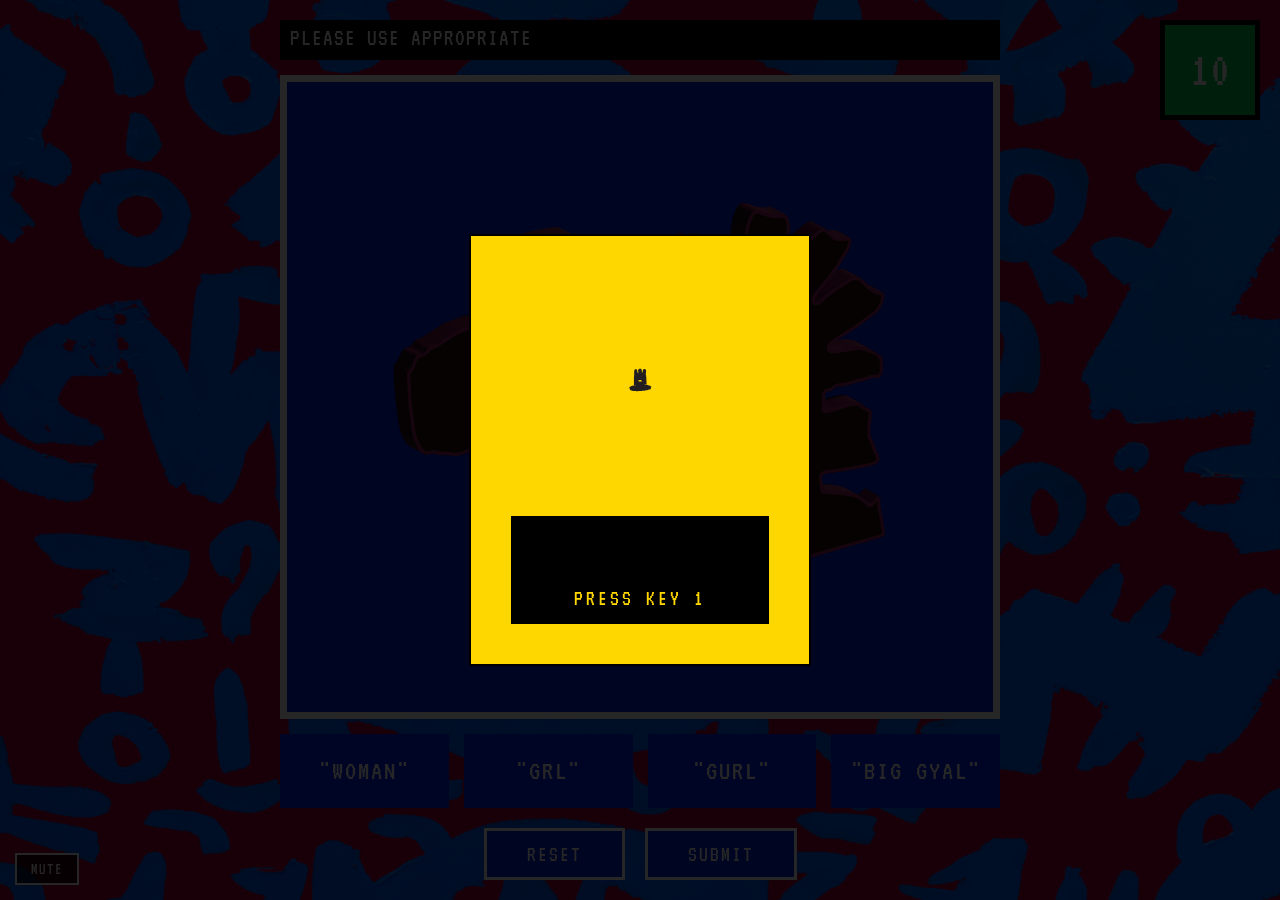
==== commit 4418effe: "NEW DAY" ====
--- a/index.html
+++ b/index.html
@@ -76,10 +76,10 @@
 
             <!-- 4 word choice cells — user selects one to describe the image -->
             <div class="choices" id="choices">
-                <div class="cell" data-word="WOMAN">"WOMAN"</div>
-                <div class="cell" data-word="GRL">"GRL"</div>
-                <div class="cell" data-word="GURL">"GURL"</div>
-                <div class="cell" data-word="BIG GYAL">"BIG GYAL"</div>
+                <div class="cell" data-word="1.WOMAN">"WOMAN"</div>
+                <div class="cell" data-word="2.GRL">"GRL"</div>
+                <div class="cell" data-word="3.GURL">"GURL"</div>
+                <div class="cell" data-word="4.BIG GYAL">"BIG GYAL"</div>
             </div>
 
             <!-- Reset and Submit buttons — white outline, no fill -->
@@ -104,10 +104,10 @@
                 <h2>WHY?</h2>
                 <p id="why-question">LOOK IN THE MIRROR ON THE LEFT... AND SELECT AN OPTION</p>
                 <div class="why-choices" id="why-choices">
-                    <div class="why-cell" data-reason="BECAUSE IT WAS COOL"><img src="./IMAGES/3.png" alt="Key 1" class="why-key-symbol">"BECAUSE IT WAS COOL"</div>
+                    <div class="why-cell" data-reason="BECAUSE I RESONATE WITH THE SYMBOL"><img src="./IMAGES/3.png" alt="Key 1" class="why-key-symbol">"BECAUSE IT WAS COOL"</div>
                     <div class="why-cell" data-reason="BECAUSE I LOVE BLACK CULTURE"><img src="./IMAGES/4.png" alt="Key 2" class="why-key-symbol">"BECAUSE I LOVE BLACK CULTURE"</div>
                     <div class="why-cell" data-reason="I SAID WHAT I SAID"><img src="./IMAGES/2.png" alt="Key 3" class="why-key-symbol">"I SAID WHAT I SAID"</div>
-                    <div class="why-cell" data-reason="I DON'T GIVE A SHIT"><img src="./IMAGES/1.png" alt="Key 4" class="why-key-symbol">"I DON'T GIVE A SHIT"</div>
+                    <div class="why-cell" data-reason="I DON'T REALLY CARE, HONESTLY..."><img src="./IMAGES/1.png" alt="Key 4" class="why-key-symbol">"I DON'T GIVE A SHIT"</div>
                 </div>
                 <p class="why-controller-hint"><b>DOUBLE PRESS</b> THE SYMBOL TO SUBMIT YOUR CHOICE</p>
                 <button id="why-submit" class="htp-continue-btn"><img src="./IMAGES/2.png" alt="Key 2" class="htp-btn-img">DOUBLE PRESS TO SUBMIT</button>
@@ -167,6 +167,7 @@
             </div>
         </div>
 
+
         <!-- Mute/unmute button -->
         <button id="mute-btn" class="mute-btn">MUTE</button>
 
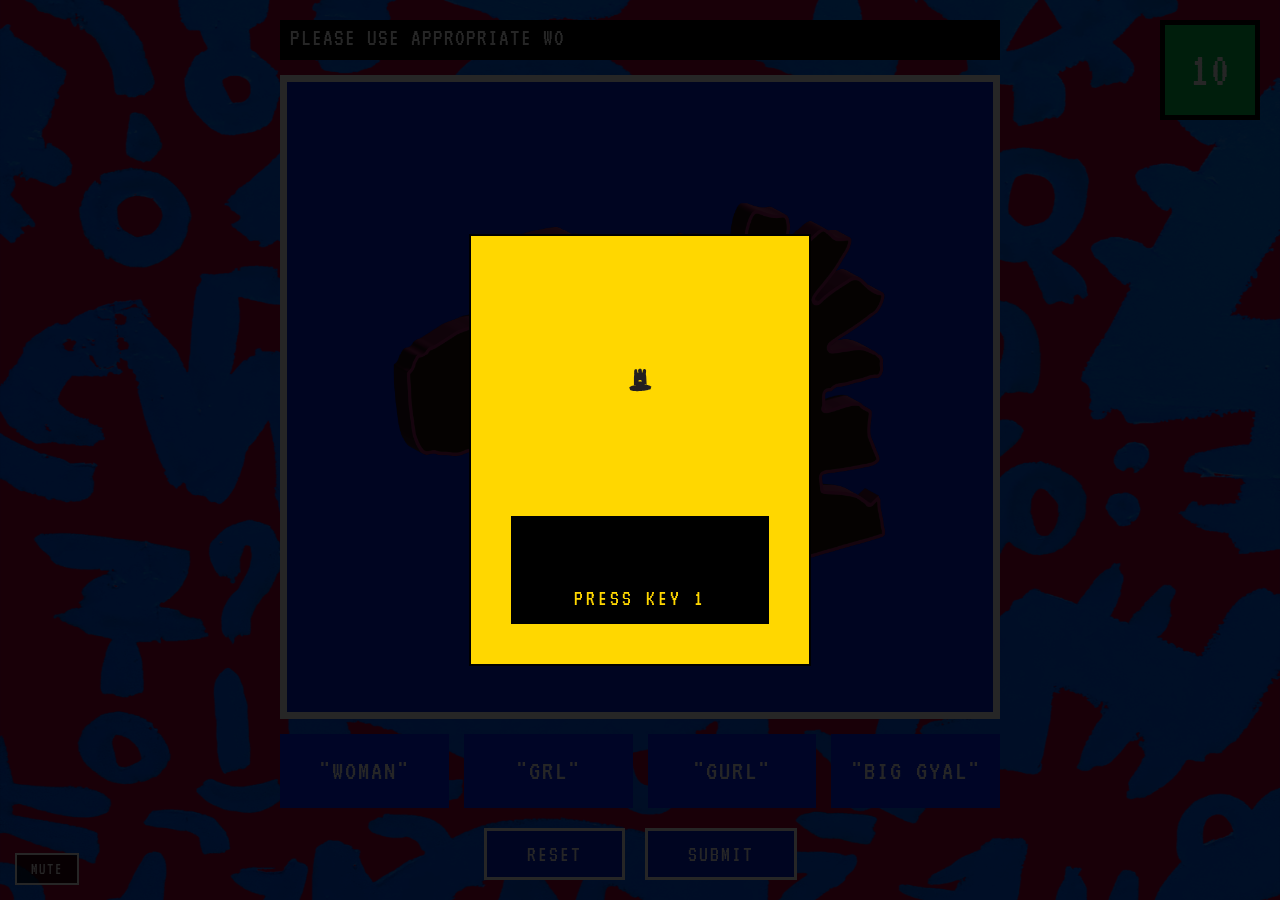
==== commit 55c308ff: "LAST DANCE" ====
--- a/index.html
+++ b/index.html
@@ -76,10 +76,10 @@
 
             <!-- 4 word choice cells — user selects one to describe the image -->
             <div class="choices" id="choices">
-                <div class="cell" data-word="1.WOMAN">"WOMAN"</div>
-                <div class="cell" data-word="2.GRL">"GRL"</div>
-                <div class="cell" data-word="3.GURL">"GURL"</div>
-                <div class="cell" data-word="4.BIG GYAL">"BIG GYAL"</div>
+                <div class="cell" data-word="WOMAN">"WOMAN"</div>
+                <div class="cell" data-word="GRL">"GRL"</div>
+                <div class="cell" data-word="GURL">"GURL"</div>
+                <div class="cell" data-word="BIG GYAL">"BIG GYAL"</div>
             </div>
 
             <!-- Reset and Submit buttons — white outline, no fill -->
@@ -104,10 +104,10 @@
                 <h2>WHY?</h2>
                 <p id="why-question">LOOK IN THE MIRROR ON THE LEFT... AND SELECT AN OPTION</p>
                 <div class="why-choices" id="why-choices">
-                    <div class="why-cell" data-reason="BECAUSE I RESONATE WITH THE SYMBOL"><img src="./IMAGES/3.png" alt="Key 1" class="why-key-symbol">"BECAUSE IT WAS COOL"</div>
+                    <div class="why-cell" data-reason="BECAUSE IT WAS COOL"><img src="./IMAGES/3.png" alt="Key 1" class="why-key-symbol">"BECAUSE IT WAS COOL"</div>
                     <div class="why-cell" data-reason="BECAUSE I LOVE BLACK CULTURE"><img src="./IMAGES/4.png" alt="Key 2" class="why-key-symbol">"BECAUSE I LOVE BLACK CULTURE"</div>
                     <div class="why-cell" data-reason="I SAID WHAT I SAID"><img src="./IMAGES/2.png" alt="Key 3" class="why-key-symbol">"I SAID WHAT I SAID"</div>
-                    <div class="why-cell" data-reason="I DON'T REALLY CARE, HONESTLY..."><img src="./IMAGES/1.png" alt="Key 4" class="why-key-symbol">"I DON'T GIVE A SHIT"</div>
+                    <div class="why-cell" data-reason="I DON'T GIVE A SHIT"><img src="./IMAGES/1.png" alt="Key 4" class="why-key-symbol">"I DON'T GIVE A SHIT"</div>
                 </div>
                 <p class="why-controller-hint"><b>DOUBLE PRESS</b> THE SYMBOL TO SUBMIT YOUR CHOICE</p>
                 <button id="why-submit" class="htp-continue-btn"><img src="./IMAGES/2.png" alt="Key 2" class="htp-btn-img">DOUBLE PRESS TO SUBMIT</button>
